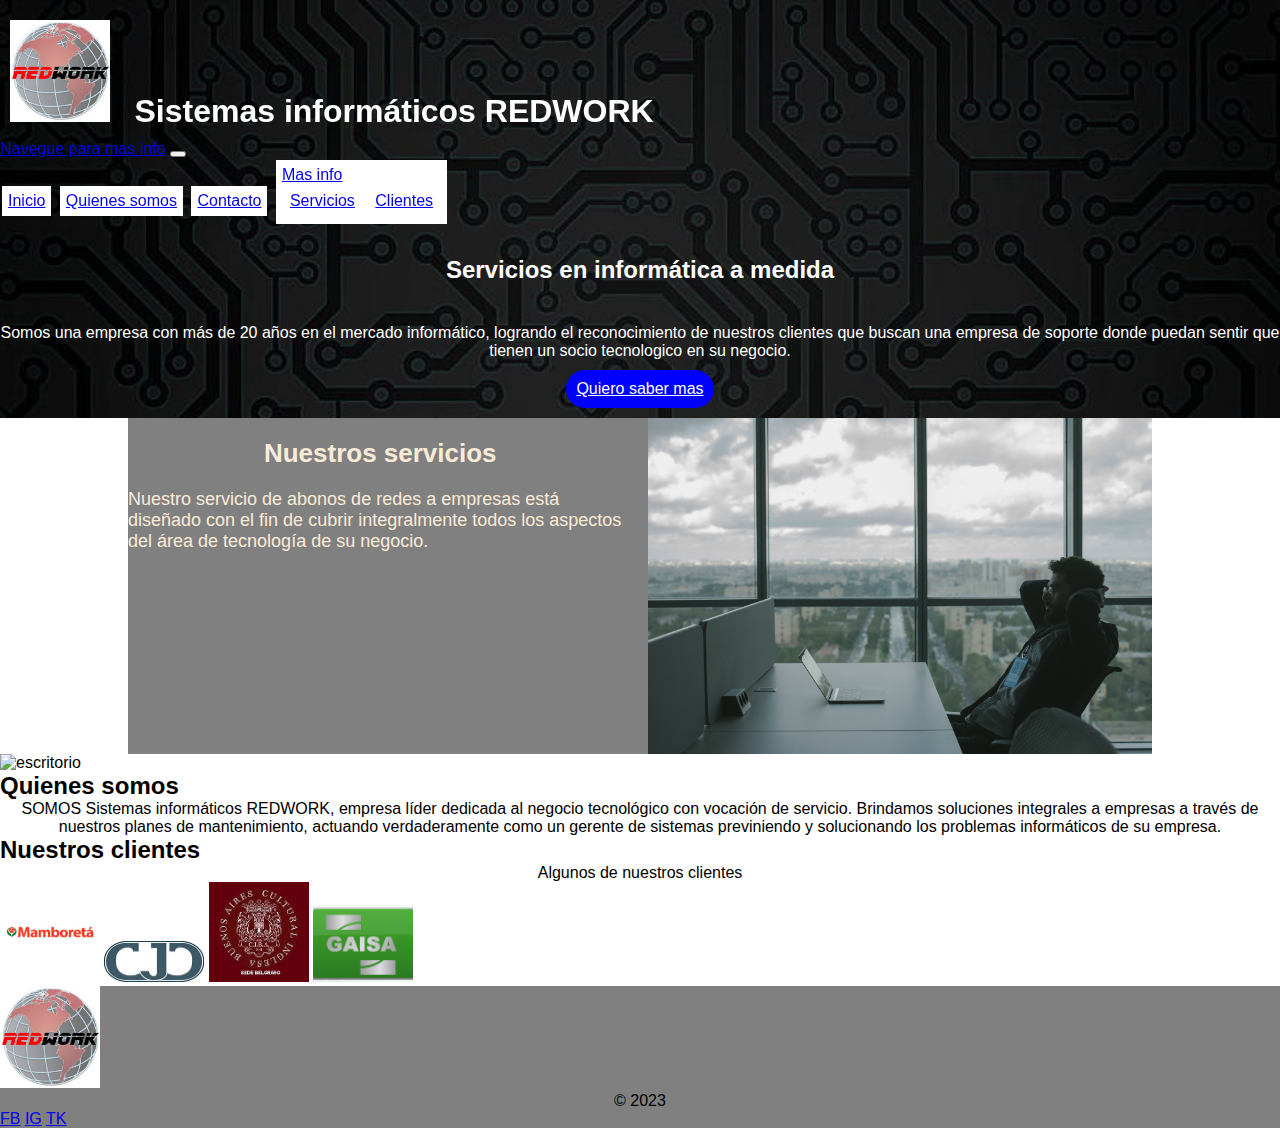
==== index.html @ c5b3f16b "navbar integrado" ====
<!DOCTYPE html>
<html lang="en">
<head>
    <meta charset="UTF-8">
    <meta http-equiv="X-UA-Compatible" content="IE=edge">
    <meta name="viewport" content="width=device-width, initial-scale=1.0">
    <title>Sistemas informáticos REDWORK</title>
    <link rel="shortcut icon" href="./ico/favicon.ico" type="image/x-icon"> <!-- Icono de pestaña del navegador -->
    <link rel="stylesheet" href="./css/style.css"> <!-- Hoja estilos -->
    <!-- Bootstrap -->
    <link href="https://cdn.jsdelivr.net/npm/bootstrap@5.3.0/dist/css/bootstrap.min.css" rel="stylesheet" integrity="sha384-9ndCyUaIbzAi2FUVXJi0CjmCapSmO7SnpJef0486qhLnuZ2cdeRhO02iuK6FUUVM" crossorigin="anonymous">
    <!-- Bootstrap -->
</head>

<body>

    <main id="main">
        <header id="encabezado">
            <div class="logo">
                <img src="./img/Logo Redwork.png" alt="Logo" width="100" height="auto">
            </div>
            <h1>Sistemas informáticos REDWORK</h1>
            <nav class="navbar navbar-expand-lg bg-body-tertiary">
                <div class="container-fluid">
                  <a class="navbar-brand" href="#">Navegue para mas info</a>
                  <button class="navbar-toggler" type="button" data-bs-toggle="collapse" data-bs-target="#navbarSupportedContent" aria-controls="navbarSupportedContent" aria-expanded="false" aria-label="Toggle navigation">
                    <span class="navbar-toggler-icon"></span>
                  </button>
                  <div class="collapse navbar-collapse" id="navbarSupportedContent">
                    <ul class="navbar-nav me-auto mb-2 mb-lg-0">
                      <li class="nav-item">
                        <a class="nav-link active" aria-current="page" href="./index.html">Inicio</a>
                      </li>
                      <li class="nav-item">
                        <a class="nav-link" href="./pages/quienessomos.html">Quienes somos</a>
                      </li>
                      <li class="nav-item">
                        <a class="nav-link" href="./pages/contacto.html">Contacto</a>
                      </li>
                      <li class="nav-item dropdown">
                        <a class="nav-link dropdown-toggle" href="#" role="button" data-bs-toggle="dropdown" aria-expanded="false">
                          Mas info
                        </a>
                        <ul class="dropdown-menu">
                          <li><a class="dropdown-item" href=".//pages/servicios.html">Servicios</a></li>
                          <li><a class="dropdown-item" href="./pages/clientes.html">Clientes</a></li>
                        </ul>
                      </li>
                    </ul>
                    <!-- <form class="d-flex" role="search">
                      <input class="form-control me-2" type="search" placeholder="Search" aria-label="Search">
                      <button class="btn btn-outline-success" type="submit">Search</button>
                    </form> -->
                  </div>
                </div>
              </nav>
                 <!-- <nav class="menu">
                    <ul>
                        <li><a href="../Proyecto final/index.html">INICIO</a></li>
                        <li><a href="./pages/quienessomos.html">QUIENES SOMOS</a></li>
                        <li><a href="./pages/servicios.html">SERVICIOS</a></li>
                        <li><a href="./pages/clientes.html">CLIENTES</a></li>
                        <li><a href="./pages/contacto.html">CONTACTO</a></li>
                    </ul>
                </nav> -->
        </header>

        <section id="seccionPrincipal">
            <h2 class="tituloPrincipal">Servicios en informática a medida</h2>
                <p>Somos una empresa con más de 20 años en el mercado informático,  logrando el reconocimiento de nuestros clientes que buscan una empresa de soporte donde puedan sentir que tienen un socio tecnologico en su negocio.</p>
                <a class="botones" href="./pages/contacto.html">Quiero saber mas</a> <!-- Boton -->
        </section>
    </main>
    
    <!-- NUESTROS SERVICIOS -->
    <section id="seccionServicios">
        <article .class="nuestrosServicios">
            <h2 class="servicios-titulo">Nuestros servicios</h2>
            <span class="servicios-texto">Nuestro servicio de abonos de redes a empresas está diseñado con el fin de cubrir integralmente todos los aspectos del área de tecnología de su negocio.</span>
        </article>

        <div class="imagen">
            <img src="./img/imagen-descansando.jpg" width="500pxs" height="auto" alt="descansando" srcset="">
        </div>
    </section>
    <!-- NUESTROS SERVICIOS -->


    <!-- QUIENES SOMOS -->
    </section id="seccionQuienesSomos">
        </div class="imagen">
            <img src="./img/imagen-escritorio.jpg" width="500pxs" height="auto" alt="escritorio" srcset="">
        </div>

        </article>
            <h2>Quienes somos</h2>
            <p>SOMOS Sistemas informáticos REDWORK, empresa líder dedicada al negocio tecnológico con vocación de servicio. Brindamos soluciones integrales a empresas a través de nuestros planes de mantenimiento, actuando verdaderamente como un gerente de sistemas previniendo y solucionando los problemas informáticos de su empresa.</p>
        </article>
    </section>
    <!-- QUIENES SOMOS -->

    
    <!-- CLIENTES -->
    </section id="seccionClientes">
        <h2>Nuestros clientes</h2>
            <p>Algunos de nuestros clientes</p>
            <img src="./img/cliente1.jpg" width="100pxs" height="auto" alt="logo cliente1" srcset="">
            <img src="./img/cliente2.jpg" width="100pxs" height="auto" alt="logo cliente2" srcset="">
            <img src="./img/cliente3.jpeg" width="100pxs" height="auto" alt="logo cliente3" srcset="">
            <img src="./img/cliente4.png" width="100pxs" height="auto" alt="logo cliente4" srcset="">
    </section>
    <!-- CLIENTES -->


    <footer id="footer">
        <div>
            <img src="./img/Logo Redwork.png" alt="" width="100px" height="auto">
        </div>
        
        <div>
            <p>&copy; 2023</p>
        </div>
        <div>
            <a href="#">FB</a>
            <a href="#">IG</a>
            <a href="#">TK</a>
        </div>
    </footer>
    <!-- Bootstrap -->
    <script src="https://cdn.jsdelivr.net/npm/bootstrap@5.3.0/dist/js/bootstrap.bundle.min.js" integrity="sha384-geWF76RCwLtnZ8qwWowPQNguL3RmwHVBC9FhGdlKrxdiJJigb/j/68SIy3Te4Bkz" crossorigin="anonymous"></script>
    <!-- Bootstrap -->
</body>
</html>
---- css/style.css ----
/* Reset CSS */
html, body, div, span, applet, object, iframe,
h1, h2, h3, h4, h5, h6, p, blockquote, pre,
a, abbr, acronym, address, big, cite, code,
del, dfn, em, img, ins, kbd, q, s, samp,
small, strike, strong, sub, sup, tt, var,
b, u, i, center,
dl, dt, dd, ol, ul, li,
fieldset, form, label, legend,
table, caption, tbody, tfoot, thead, tr, th, td,
article, aside, canvas, details, embed, 
figure, figcaption, footer, header, hgroup, 
menu, nav, output, ruby, section, summary,
time, mark, audio, video {
	margin: 0;
	padding: 0;
	border: 0;
    box-sizing: border-box;
}
ol, ul {
	list-style: none;
}
/* Reset CSS */


body {
    font-family: 'Kanit', sans-serif;
}

.menu {
    display: inline-block;
    color: white;
    display:flex;
    justify-content: end;
    margin: 5px;
}

.menu li a {
    text-decoration: none;
}

h1 {
    color: white;
    margin: 10px;
    display: inline-block
}

#main {
    background-image: url(../img/circuito-gris.jpg);
    background-size: cover;
    color: white;
}

header {
    position: sticky;
    top: 10px; /* Agregar vaor top para referencia sino no hace el efecto */
}

#encabezado {
    background-image: url(#); /* quiero poner una imagen de encabezado diferente para los demas HTML */
}

.logo {
    display: inline-block;
    margin: 10px;
}

li {
    background-color: white;
    display: inline-block;
    margin: 2px;
    padding: 5px;
    border: 1px solid white;
}

li:hover {
    background-color: rgb(218, 50, 28);
}

#seccionPrincipal {
    display: grid;
}

#seccionServicios {
    display: grid;
    gap: 15px;  /* separa espacio entre celdas del grid */
    width: 100%;
    max-width: 1024px;
    margin: 0 auto;
    background-color: grey;
    grid-template-columns: 1fr 1fr;
}

#seccionServicios .imagen img {
    width: 100%;
    height: auto;
    display: block;    
}

#seccionServicios .nuestrosServicios {
    padding: 20px; /* no toma el padding en el texto */
    display: flex;
    justify-content: center;
}

.servicios-titulo {
    font-size: 26px;
    margin: 20px 10px 20px 10px;
    text-align: center;
    color: antiquewhite;
}

.servicios-texto {
    font-size: 18px;
    margin-top: 10px;
    text-align: center;
    color: antiquewhite;
}

/* @media */
@media (max-width: 767px) { /* max = hasta ... */
    #seccionServicios {
        grid-template-columns: auto;
    }
}

#seccionQuienesSomos {
    display: grid;
    grid-template-columns: 1fr 1fr;
}

#seccionClientes {
    display: grid;
}

.tituloPrincipal {
    margin: 40px auto;
    display: flex;
    justify-content: center;
}

p { /* alinea todos los parrafos del body */
    text-align: center;
}

span {
    text-align: center;
}

.botones {
    color: white;
    display: inline-block;
    background-color: blue;
    border: 10px;
    padding: 10px;
    margin: 10px auto; /* deberia centrarse el elemento? */
    border-radius: 25px;
}

.botones:hover {
    background-color: rgb(218, 50, 28);
}

/* HTML CONTACTO */
.campo:focus {
    background-color: aquamarine;
}

.campo::placeholder {
    color: rgb(218, 50, 28);
}

#footer {
    background-color: grey;
}
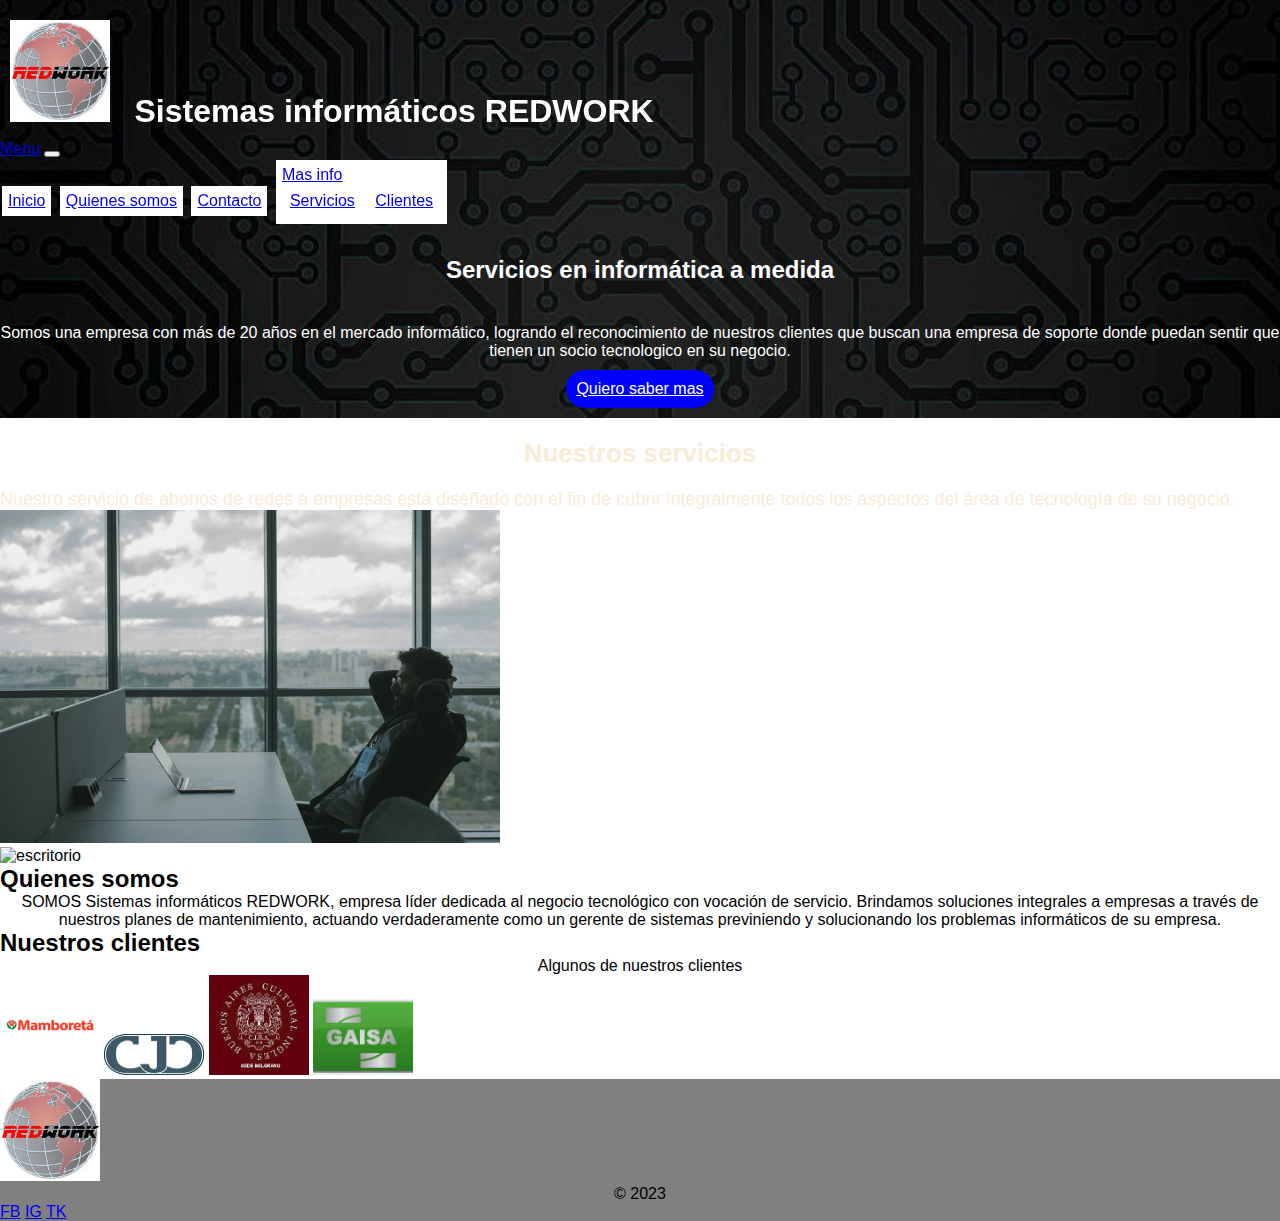
==== commit c632e105: "container-servicios" ====
--- a/index.html
+++ b/index.html
@@ -22,7 +22,7 @@
             <h1>Sistemas informáticos REDWORK</h1>
             <nav class="navbar navbar-expand-lg bg-body-tertiary">
                 <div class="container-fluid">
-                  <a class="navbar-brand" href="#">Navegue para mas info</a>
+                  <a class="navbar-brand" href="#">Menu</a>
                   <button class="navbar-toggler" type="button" data-bs-toggle="collapse" data-bs-target="#navbarSupportedContent" aria-controls="navbarSupportedContent" aria-expanded="false" aria-label="Toggle navigation">
                     <span class="navbar-toggler-icon"></span>
                   </button>
@@ -73,7 +73,20 @@
     </main>
     
     <!-- NUESTROS SERVICIOS -->
-    <section id="seccionServicios">
+    <div class="container text-center bg-primary-subtle">
+        <div class="row">
+          <div class="col mb-4">
+            <article .class="nuestrosServicios">
+                <h2 class="servicios-titulo text-primary">Nuestros servicios</h2>
+                <span class="servicios-texto text-primary">Nuestro servicio de abonos de redes a empresas está diseñado con el fin de cubrir integralmente todos los aspectos del área de tecnología de su negocio.</span>
+            </article>
+          </div>
+          <div class="col">
+            <img src="./img/imagen-descansando.jpg" width="500pxs" height="auto" alt="descansando" srcset="">
+          </div>
+        </div>
+    </div>
+    <!-- <section id="seccionServicios">
         <article .class="nuestrosServicios">
             <h2 class="servicios-titulo">Nuestros servicios</h2>
             <span class="servicios-texto">Nuestro servicio de abonos de redes a empresas está diseñado con el fin de cubrir integralmente todos los aspectos del área de tecnología de su negocio.</span>
@@ -82,7 +95,7 @@
         <div class="imagen">
             <img src="./img/imagen-descansando.jpg" width="500pxs" height="auto" alt="descansando" srcset="">
         </div>
-    </section>
+    </section> -->
     <!-- NUESTROS SERVICIOS -->
 
 
--- a/css/style.css
+++ b/css/style.css
@@ -81,15 +81,15 @@
     display: grid;
 }
 
-#seccionServicios {
+/* #seccionServicios {
     display: grid;
-    gap: 15px;  /* separa espacio entre celdas del grid */
+    gap: 15px;
     width: 100%;
     max-width: 1024px;
     margin: 0 auto;
     background-color: grey;
     grid-template-columns: 1fr 1fr;
-}
+} */
 
 #seccionServicios .imagen img {
     width: 100%;
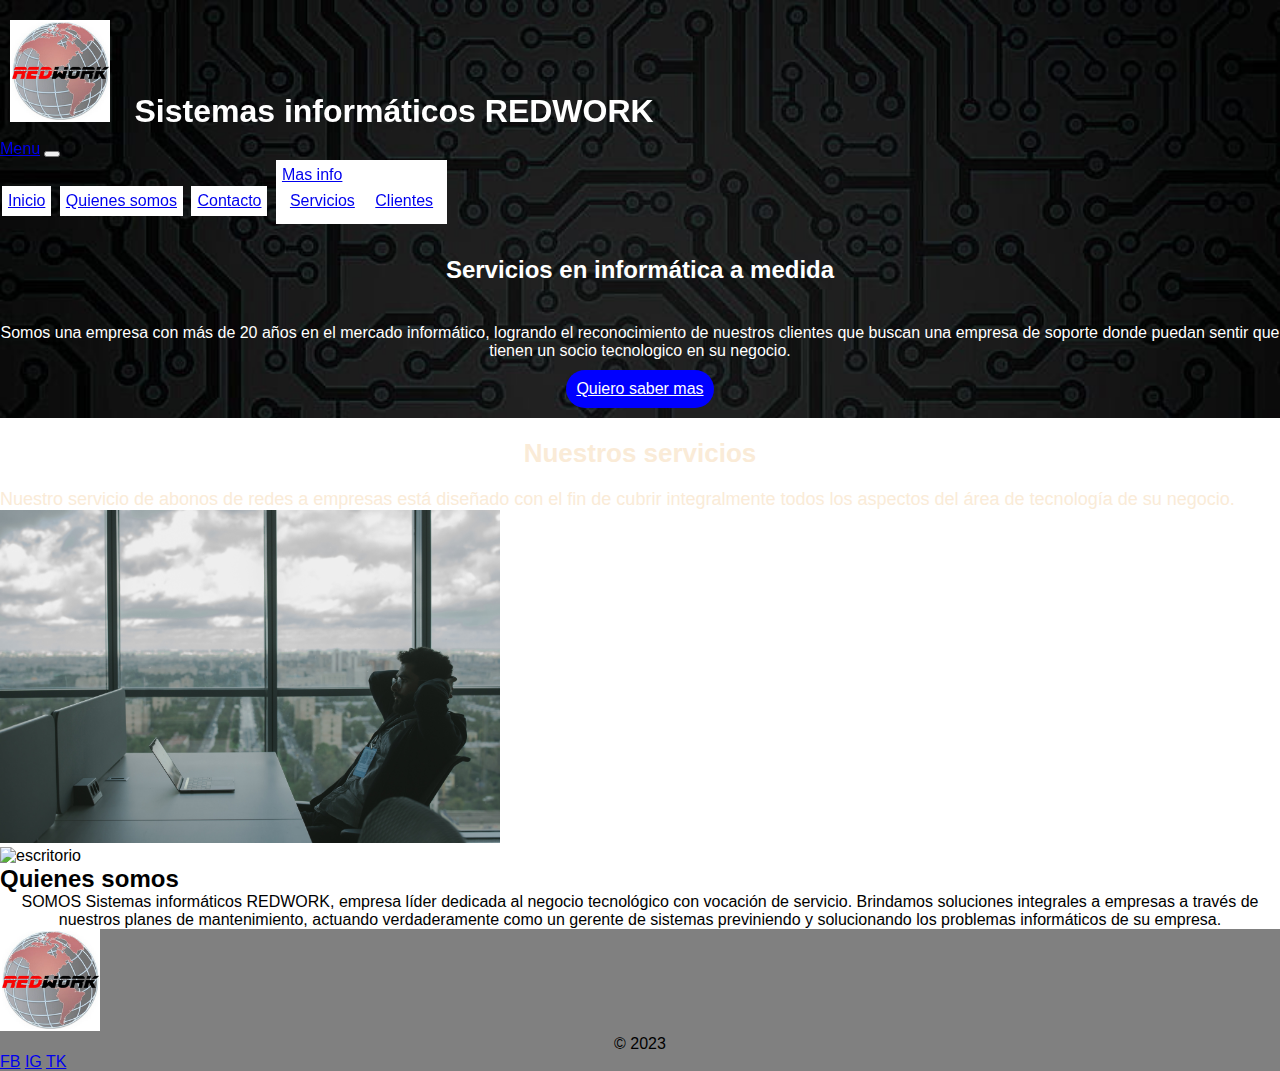
==== commit 92f8d0ae: "container-quienes-somos" ====
--- a/index.html
+++ b/index.html
@@ -100,7 +100,20 @@
 
 
     <!-- QUIENES SOMOS -->
-    </section id="seccionQuienesSomos">
+    <div class="container bg-black">
+        <div class="row">
+          <div class="col mt-4">
+            <img src="./img/imagen-escritorio.jpg" width="500pxs" height="auto" alt="escritorio" srcset="">
+          </div>
+          <div class="col text-center mt-4">
+            </article>
+                <h2 class="text-white">Quienes somos</h2>
+                    <p class="text-white">SOMOS Sistemas informáticos REDWORK, empresa líder dedicada al negocio tecnológico con vocación de servicio. Brindamos soluciones integrales a empresas a través de nuestros planes de mantenimiento, actuando verdaderamente como un gerente de sistemas previniendo y solucionando los problemas informáticos de su empresa.</p>
+            </article>
+          </div>
+        </div>
+    </div>
+    <!-- </section id="seccionQuienesSomos">
         </div class="imagen">
             <img src="./img/imagen-escritorio.jpg" width="500pxs" height="auto" alt="escritorio" srcset="">
         </div>
@@ -109,19 +122,20 @@
             <h2>Quienes somos</h2>
             <p>SOMOS Sistemas informáticos REDWORK, empresa líder dedicada al negocio tecnológico con vocación de servicio. Brindamos soluciones integrales a empresas a través de nuestros planes de mantenimiento, actuando verdaderamente como un gerente de sistemas previniendo y solucionando los problemas informáticos de su empresa.</p>
         </article>
-    </section>
+    </section> -->
     <!-- QUIENES SOMOS -->
 
     
     <!-- CLIENTES -->
-    </section id="seccionClientes">
+    
+    <!-- </section id="seccionClientes">
         <h2>Nuestros clientes</h2>
             <p>Algunos de nuestros clientes</p>
             <img src="./img/cliente1.jpg" width="100pxs" height="auto" alt="logo cliente1" srcset="">
             <img src="./img/cliente2.jpg" width="100pxs" height="auto" alt="logo cliente2" srcset="">
             <img src="./img/cliente3.jpeg" width="100pxs" height="auto" alt="logo cliente3" srcset="">
             <img src="./img/cliente4.png" width="100pxs" height="auto" alt="logo cliente4" srcset="">
-    </section>
+    </section> -->
     <!-- CLIENTES -->
 
 
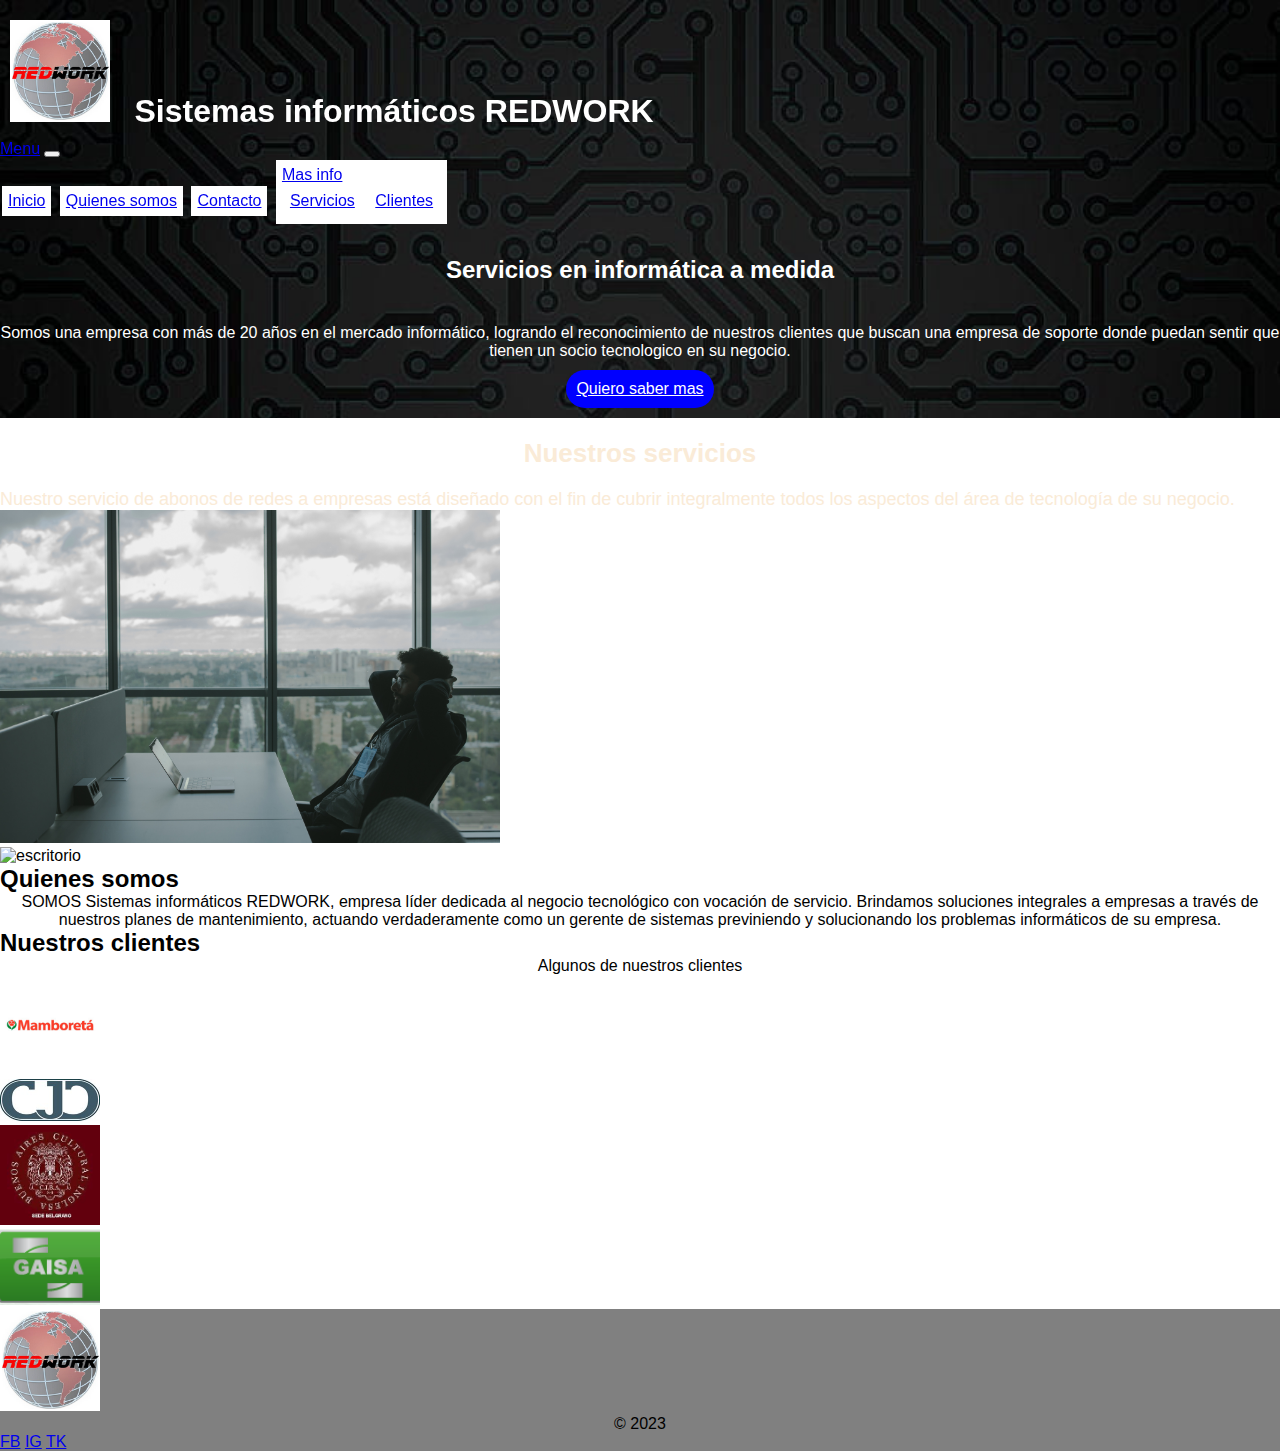
==== commit 307342b9: "container-nuestros-clientes" ====
--- a/index.html
+++ b/index.html
@@ -127,7 +127,31 @@
 
     
     <!-- CLIENTES -->
-    
+    <div class="container text-center bg-primary-subtle mt-3">
+        <div class="row">
+          <div class="col">
+            <h2>Nuestros clientes</h2>
+        </div>
+        <div class="row">
+            <div class="col">
+                <p>Algunos de nuestros clientes</p>
+            </div>
+        </div>
+        <div class="row">
+            <div class="col text-center mb-5">
+                <img src="./img/cliente1.jpg" width="100pxs" height="auto" alt="logo cliente1" srcset="">
+            </div>
+            <div class="col">
+                <img src="./img/cliente2.jpg" width="100pxs" height="auto" alt="logo cliente2" srcset="">
+            </div>
+            <div class="col">
+                <img src="./img/cliente3.jpeg" width="100pxs" height="auto" alt="logo cliente3" srcset="">
+            </div>
+            <div class="col">
+                <img src="./img/cliente4.png" width="100pxs" height="auto" alt="logo cliente4" srcset="">
+            </div>
+        </div>
+    </div>
     <!-- </section id="seccionClientes">
         <h2>Nuestros clientes</h2>
             <p>Algunos de nuestros clientes</p>
